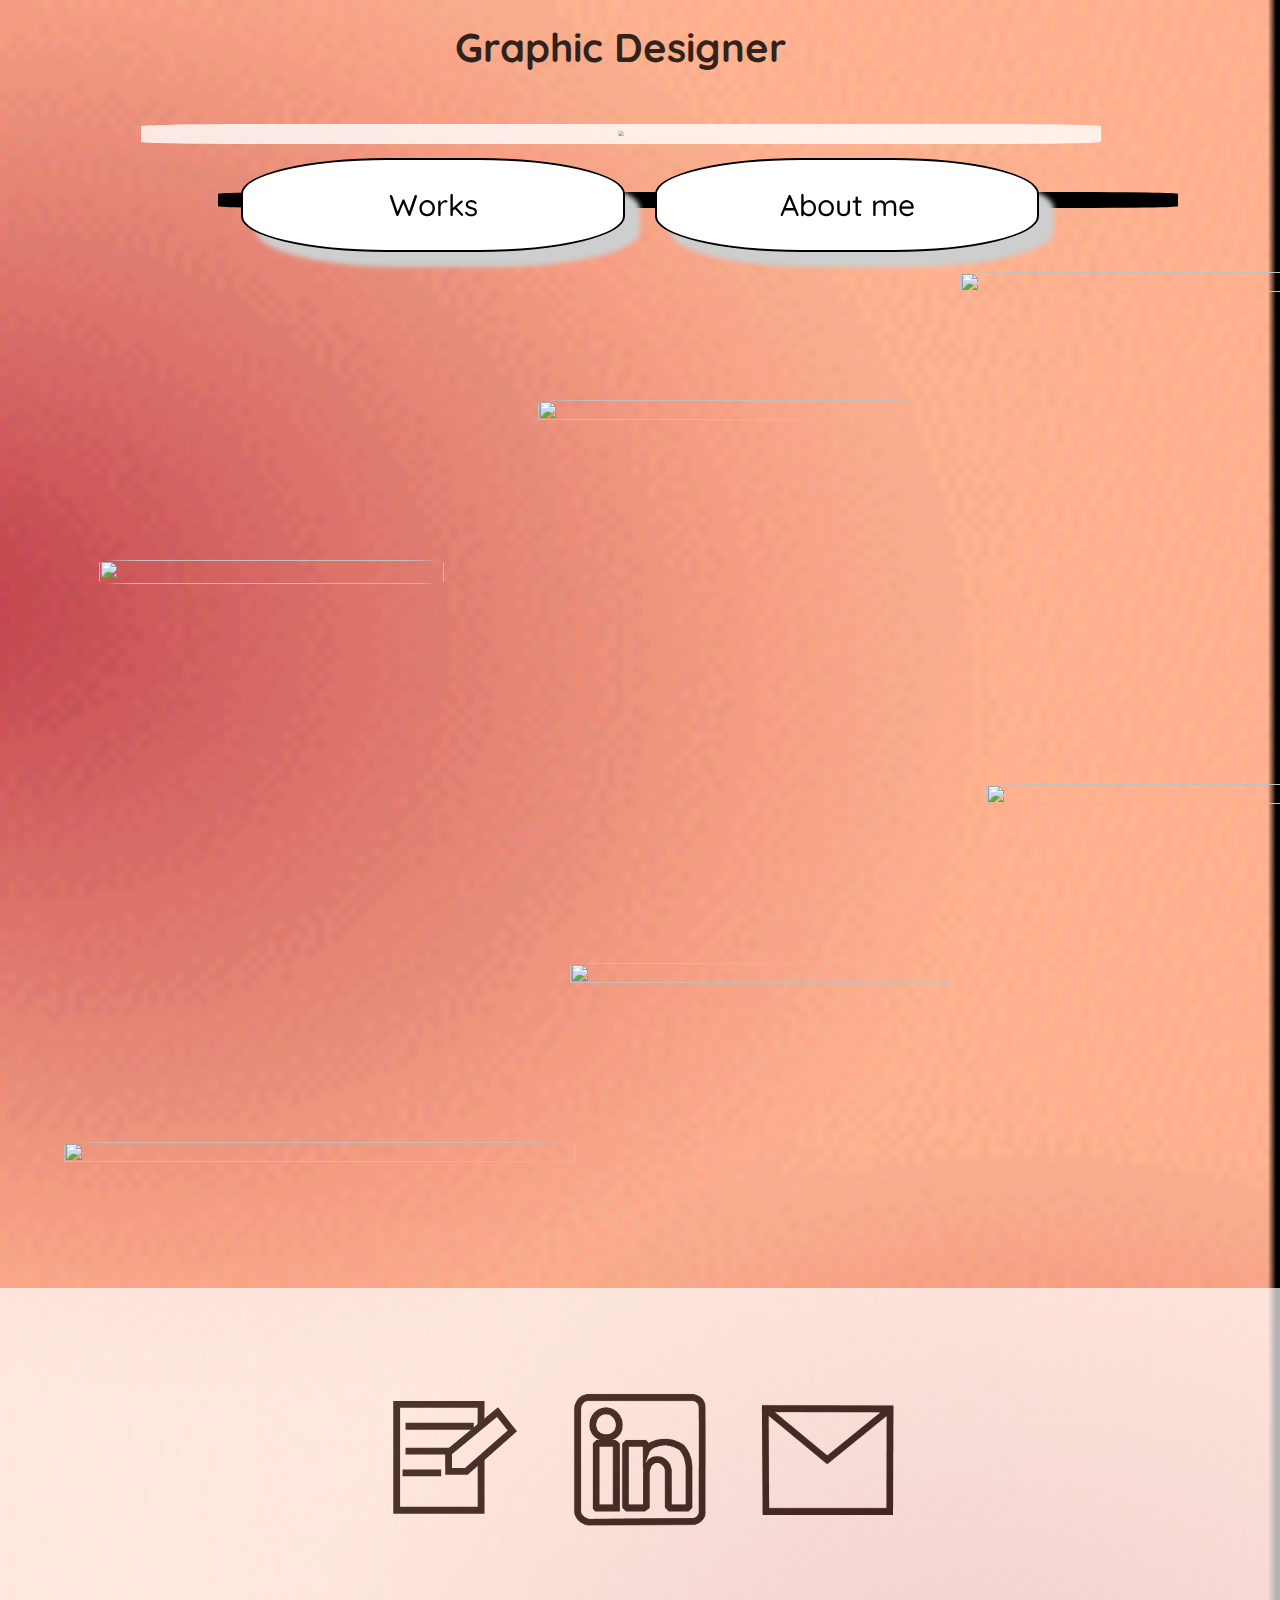
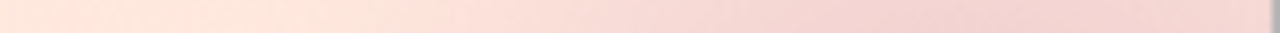
==== index.html @ 8d47f086 "moving header around" ====
<!DOCTYPE html>
<html>
<head>
    <meta charset="utf-8" />
    <meta http-equiv="X-UA-Compatible" content="IE=edge">
    <title>Abby Lonergans Portfolio</title>
    <meta name="viewport" content="width=device-width, initial-scale=1">
    <link rel="stylesheet" type="text/css" media="screen" href="main.css" />
    <link href="https://fonts.googleapis.com/css?family=Montserrat:italic,100,800" rel="stylesheet">
    <script src="http://code.jquery.com/jquery-latest.min.js" type="text/javascript"></script>
    <link rel="stylesheet" href="https://cdn.jsdelivr.net/npm/animate.css@3.5.2/animate.min.css">
    <link rel="stylesheet" href="interaction.css">
    <link rel="preconnect" href="https://fonts.googleapis.com"> 
<link rel="preconnect" href="https://fonts.gstatic.com" crossorigin> 
<link href="https://fonts.googleapis.com/css2?family=Quicksand:wght@300;400;500&display=swap" rel="stylesheet">
    <script src="main.js"></script>

</head>
<!-- start of the navigation area -->
<body>
   <nav>
 
  <ul>
   <li class="work-button">
       <a href="index.html" class="link">Works</a>
   </li>
   
  
   <li class="aboutme-button">
      <a href="about.html" class="link">About me</a>
   </li>
   </ul>
 </nav></header> 
 <div class="container">
  <header class="black-outline">
<div class="box"> 
        <div class="icon">
          <img src="Assets/AbbyLonergan-Favicon.svg">
        </div>
        <div class="text">
          <h1>Abigail R. Lonergan</h1>
          <h2>Graphic Designer</h2>
        </div>
</div>
</header>
</div>






<div class="image-gallery"> 
  <div class="img1">
    <div class="box-wrapper box1 hovereffect">
      <a href="sub1.html">
          <img src="Assets/Roommate-poster-rasterized.svg">
            <div class="overlay">
              <h2>Roommate Statistical self-portrait poster</h2>
              <p>AXD 351: Information Design</p> 
            </div>
      </a> 
    </div>   
  </div>

  <div class="img2">
    <div class="box-wrapper hovereffect">
      <a href="sub2.html">
        <img src="Assets/Website-Display-rasterized.svg">
          <div class="overlay">
            <h2>Business Card Website</h2>
            <p>AXD 254: Web Typography</p>
          </div>
      </a>
    </div>
  </div>
  <div class="img3">
    <div class="box-wrapper hovereffect">
      <a href="sub3.html">
        <img src="Assets/Graph-Poster-Project-shower-rasterized.svg">
          <div class="overlay">
            <h2>Shower statistical self portrait poster</h2>
            <p>AXD 351: Information Design</p>
          </div>
      </a>
    </div>
  </div>
  <div class="img4">
    <div class="box-wrapper box4 hovereffect">
      <a href="sub4.html">
        <img src="Assets/stapler-poster-rasterized.svg">
          <div class="overlay">
              <h2>Iconic Object Poster</h2>
              <p>AXD 251: Intro to graphic design</p>
          </div>
      </a> 
    </div>
   </div>
  <div class="img5">    
    <div class="box-wrapper box5 hovereffect">
      <a href="sub5.html">
        <img src="Assets/whitewitch.svg">
          <div class="overlay">
            <h2>White Witch Teeth Whitening Strips Brand Design</h2>
            <p>AXD 251: Intro to graphic design</p>
          </div>
      </a>
    </div>
  </div>
  <div class="img6">
    <div class="box-wrapper box6 hovereffect">
      <a href="sub6.html">
        <img src="Assets/100ThingsProject-rasterized.svg">
          <div class="overlay">
            <h2>100 Things Infographic</h2>
            <p>AXD 351 Information Design</p>
          </div>
      </a>
    </div> 
  </div>
</div>
<footer>
  <div class="footericons">
      <div class="survey">
          <a href="https://forms.gle/5o9CMQqbK35vhZG19"target="_blank"><img src="Assets/survey-graphic.svg"></a>
      </div>
      <div class="linkedin">
          <a href="https://www.linkedin.com/in/abbylonergan/"target="_blank"><img src="Assets/linkedin-graphic-rasterized.svg"></a>
      </div>
      <div class="email">
          <a href="https://mail.google.com/mail/u/0/#inbox?compose=GTvVlcSDZBMmGlnFBSPZHntpkPzpktbqxmCkLbxFvdQRqdXVSdnfChLrNRthVKgkJPvTwhSQljDnH"><img src="Assets/email-graphic-rasterized.svg"></a>
      </div>
  </div>
</footer>
</div>
</body>
</html>
---- main.css ----
*{
    padding: 0;
    margin: 0;
    box-sizing: border-box;
    /* border: 1px solid blue; */
}
body {
    background-image: url("Assets/Background-portfolio_1_AdobeExpress.gif");
    background-repeat:no-repeat;
    background-size:cover;
  }

/* image gallery for mobile grid */
.image-gallery {
    /* padding-bottom: 200%; */
    display:grid;
    /* background-color:red; */
    grid-template-columns: 1fr;
    grid-template-rows:auto;
    grid-template-areas:
    "a"
    "b"
    "c"
    "d"
    "e"
    "f"
    ;
    padding: 5%;
}
.container { 
    display: grid; 
    grid-template-columns: 1fr; 
    grid-template-rows: auto; 
    grid-column-gap: 0px;
    grid-row-gap: 0px; 
    }
nav {
    width:100vw;
  position: fixed;
  /* top:0px; */
  z-index: 3;
  /* display: flex;   */
  align-items: center;
  margin: 0 auto;
  justify-content: center;
  margin-top: 10%;
}

nav ul{
    list-style:none;
    z-index: 3;
    display: flex;  
    align-items: center;
    margin: 0 auto;
    justify-content: center;
    gap:30px;
    padding:30px;
    font-size: 30px;
    font-weight: 500;

  }

  nav ul li{
    padding:26px;
    background-color: white;
  }

.box{
    display: grid; 
    grid-template-columns: 1fr; 
    grid-template-rows: auto; 
    grid-column-gap: 0px;
    grid-row-gap: 0px; 
    /* padding: 20px; */
    background-color: white;
    opacity: 80%;
    border-radius: 11%;
    align-items: center;
    justify-content: center;
    text-align: center;
    width: 75vw;
    z-index: 2;
    /* margin: 0 auto; */
    margin-top: 3%;
    margin-bottom: 5%;
    margin-top: -8%;
    /* height: 75vw; */
    margin-left: -9%;
}

a{
    text-decoration:none;
    color: black;
    }
header {
    width: 75vw;
    /* margin-left: 4%; */
    margin-left: 17%;
    border: 8px solid black;
    border-radius: 11%;
    z-index: -40; 
    margin-top: 15%;
    /* height: 80vw; */
    padding: 0%;
   
}

.icon {
    /* width: 150px; */
    /* height: 150px; */
    /* margin-left: 0%;
    margin-top: -10%; */
    scale: 35%;
    padding: 0%;
}
.iconsub {
    scale: 20%;
    margin-top: -20%;
}
.aboutme-button {
    width: 30vw;
    /* height: 60px; */
    /* padding: 10px;
    margin-left: 5%; */
    /* margin-top: 0%; */
    border: 2px black;
    background-color: white;
    border-style: solid;
    /* position: static; */
    border-radius: 38%;
    font-family: 'Quicksand', sans-serif;
    text-align: center;
    z-index: 3;
    -webkit-text-fill-color: black;
    box-shadow:15px 15px 5px #cecece;
}
.work-button {
    width: 30vw;
    /* height: 60px; */
    /* padding: 10px; */
    /* margin-left: 110%; */
    /* margin-top: 5%; */
    border: 2px black;
    background-color: white;
    border-style: solid;
    /* position: static; */
    border-radius: 38%;
    font-family: 'Quicksand', sans-serif;
    z-index: 2;
    text-align: center;
    -webkit-text-fill-color: black;
    box-shadow:15px 15px 5px #cecece;
}
.text {
    /* scale: 100%; */
    margin-top: -290px;
}
h1 {
    font-size: 60px;
    text-align: center;
    font-family:'Quicksand', sans-serif;
}
h2 {
    font-size: 40px;
    text-align: center;
    font-family:'Quicksand', sans-serif;
    margin-top: 2%;
}
h3 {
    font-size: 16px;
    text-align: center;
    font-family:'Quicksand', sans-serif;
    padding: 6%;
    margin-top: -60px;
}
h4 {
    font-size: 20px;
    text-align: center;
    font-family:'Quicksand', sans-serif;
    margin-top: -130px;
}
h5{
    font-size: 16px;
    text-align:left;
    font-family:'Quicksand', sans-serif;
    /* margin-left: 10%;
    margin-top: -10%; */
    padding: 1%;
}
h6{
    opacity: 0%;
    padding: 1%;
}
.desc{
    margin-top: -10%;
    margin-left: 10%;
}
.website{
    margin-top: 6%;
}
/* IMAGE GALLERY CSS */

.box-wrapper{
  height:350px;
  border-radius: 11%;
}

footer {
    background-color: white;
    opacity: 70%;
    /* height: 30vw; */
    margin-top: 50%;
}
.footericons { 
    display: grid; 
    grid-template-columns: repeat(3, 1fr); 
    grid-template-rows: 1fr; 
    grid-column-gap: 0px;
    grid-row-gap: 0px; 
    scale: 40%;
    gap: 10%;
    border: black;
    }

.image1 {
    scale: 80%;
    margin-top: -50%;
    margin-bottom: 10%;
}
/* MEDIA QUERY FOR MOBILE */
@media (min-width:1200px){
    nav {
        padding-left: 0;
    }

    .image-gallery { 
        display: grid; 
        grid-template-columns: 1fr; 
        grid-template-rows: auto; 
        grid-column-gap: 0px;
        grid-row-gap: 0px;
        z-index: 2;
        /* position: absolute;  */
        }
    .img1 {
        width: 30%;
       /* height: 5000px;*/
        margin-left: 3%;
        margin-top: 25%;
        border-radius: 11%;
        z-index: 2;
    }
    .img2 {
        width: 35%;
       /* height: 5000px;*/
        margin-left: 70%;
        margin-top: 0%;
        border-radius: 11%;
        position:absolute;
        z-index: 2;
    }
    .img3 {
        width: 30%;
       /* height: 5000px;*/
        margin-left: 37%;
        margin-top: 10%;
        border-radius: 11%;
        position: absolute;
        z-index: 2;
    }
    .img4 {
        width: 35%;
       /* height: 5000px;*/
        margin-left: 72%;
        margin-top: 40%;
        border-radius: 11%;
        position: absolute;
        z-index: 2;
    }
    .img5 {
        width: 30%;
       /* height: 5000px;*/
        margin-left: 39.5%;
        margin-top: 54%;
        border-radius: 11%;
        position: absolute;
        z-index: 2;
    }
    .img6 {
        width: 40%;
       /* height: 5000px;*/
        margin-left: 0%;
        margin-top: 68%;
        border-radius: 11%;
        position: absolute;
        z-index: 2;
    }
}
---- interaction.css ----
.hovereffect {
    width: 100%;
    height: 100%;
    float: left;
    overflow: hidden;
    position: relative;
    text-align: center;
    cursor: default;
  }
  
  .hovereffect .overlay {
    width: 100%;
    height: 100%;
    position: absolute;
    overflow: hidden;
    top: 0;
    left: 0;
  }
  
  .hovereffect img {
    width: 100%;
    height: 100%;
    display: block;
    position: relative;
    -webkit-transition: all 0.4s ease-in;
    transition: all 0.4s ease-in;
  }
  
  .hovereffect:hover img {
    filter:blur(3px);
    -webkit-filter: blur(3px);
    -webkit-transform: scale(1.2);
    -ms-transform: scale(1.2);
    transform: scale(1.2);
  }
  
  .hovereffect h2 {
    /* text-transform: uppercase; */
    text-align: center;
    position: relative;
    font-size: 1em;
    padding: 10px;
    font-family: 'Work Sans', sans-serif;
    /* color:#FFA100; */
  }
  
  .hovereffect p {
    display: inline-block;
    text-decoration: none;
    padding: 7px 14px;
    margin: 0;
    background-color: transparent;
  }
  
 
  
  .hovereffect p, .hovereffect h2 {
    -webkit-transform: scale(0.7);
    -ms-transform: scale(0.7);
    transform: scale(0.7);
    -webkit-transition: all 0.4s ease-in;
    transition: all 0.4s ease-in;
    opacity: 0;
    filter: alpha(opacity=0);
    color: #000000;
    text-transform: uppercase;
    font-family:'Quicksand', sans-serif;
    font-weight: bold;
    font-size: 60;
    margin-top:200px;
  }
  
  .hovereffect:hover p, .hovereffect:hover h2 {
    opacity: 1;
    filter: alpha(opacity=100);
    -webkit-transform: scale(1);
    -ms-transform: scale(1);
    transform: scale(1);
  }
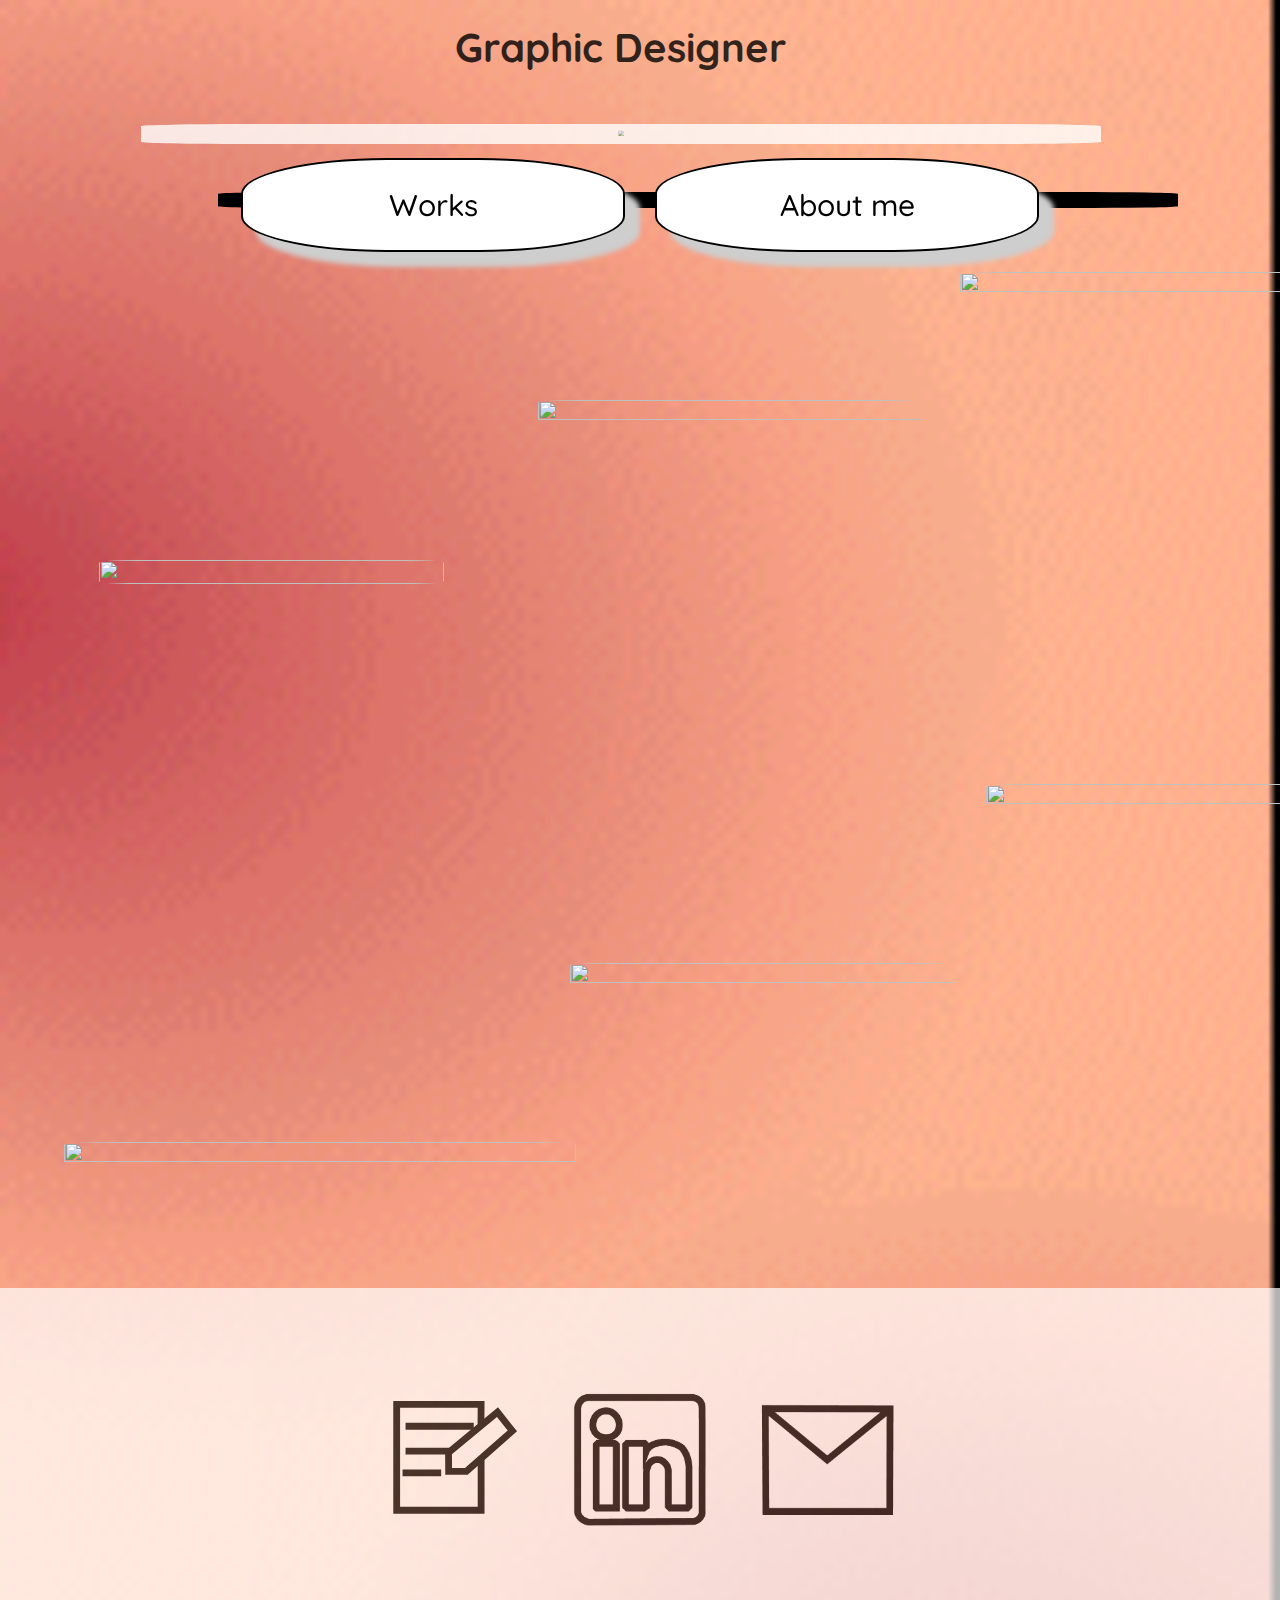
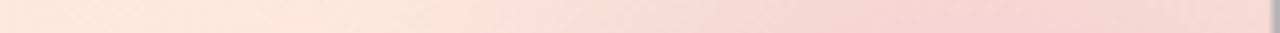
==== commit 1da53bd5: "subpage formatting" ====
--- a/index.html
+++ b/index.html
@@ -19,18 +19,16 @@
 <!-- start of the navigation area -->
 <body>
    <nav>
- 
-  <ul>
-   <li class="work-button">
-       <a href="index.html" class="link">Works</a>
-   </li>
-   
-  
-   <li class="aboutme-button">
-      <a href="about.html" class="link">About me</a>
-   </li>
+    <ul>
+      <li class="work-button">
+        <a href="index.html" class="link">Works</a>
+      </li>
+      <li class="aboutme-button">
+        <a href="about.html" class="link">About me</a>
+      </li>
    </ul>
- </nav></header> 
+ </nav>
+</header> 
  <div class="container">
   <header class="black-outline">
 <div class="box"> 
--- a/main.css
+++ b/main.css
@@ -174,27 +174,23 @@
     margin-top: -60px;
 }
 h4 {
-    font-size: 20px;
-    text-align: center;
-    font-family:'Quicksand', sans-serif;
-    margin-top: -130px;
+    font-size: 35px;
+    text-align: center;
+    font-family:'Quicksand', sans-serif;
+    margin-top: 10%;
+    margin-bottom: 5%;
 }
 h5{
-    font-size: 16px;
+    font-size: 25px;
     text-align:left;
     font-family:'Quicksand', sans-serif;
-    /* margin-left: 10%;
-    margin-top: -10%; */
     padding: 1%;
 }
 h6{
     opacity: 0%;
     padding: 1%;
 }
-.desc{
-    margin-top: -10%;
-    margin-left: 10%;
-}
+
 .website{
     margin-top: 6%;
 }
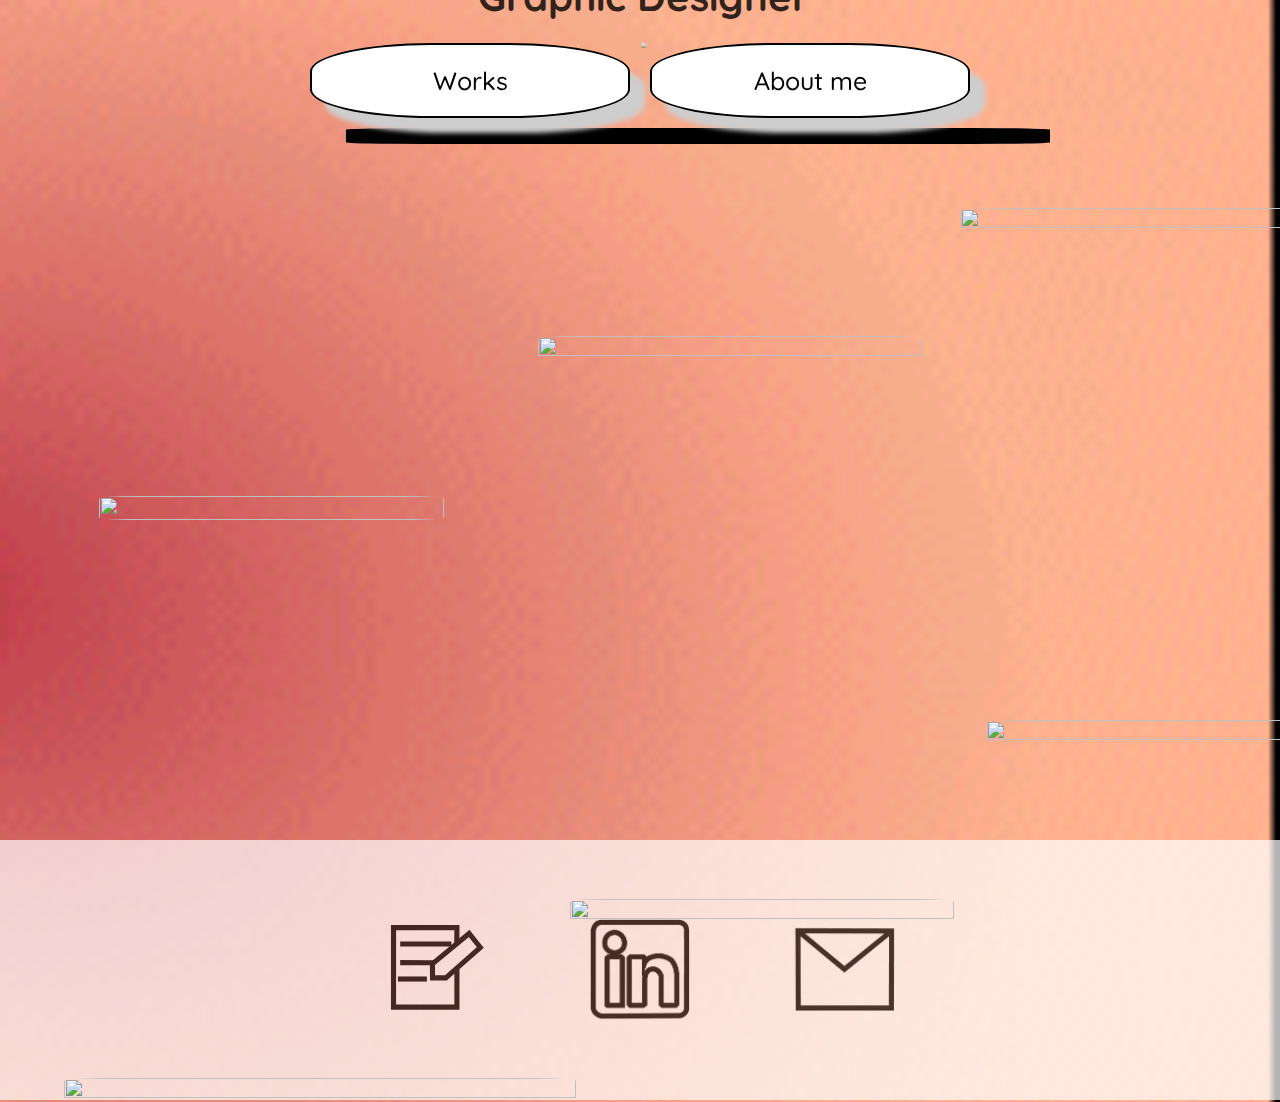
==== commit df5302a1: "subpage finished" ====
--- a/index.html
+++ b/index.html
@@ -28,7 +28,7 @@
       </li>
    </ul>
  </nav>
-</header> 
+ 
  <div class="container">
   <header class="black-outline">
 <div class="box"> 
--- a/main.css
+++ b/main.css
@@ -43,7 +43,7 @@
   align-items: center;
   margin: 0 auto;
   justify-content: center;
-  margin-top: 10%;
+  margin-top: 1%;
 }
 
 nav ul{
@@ -53,15 +53,15 @@
     align-items: center;
     margin: 0 auto;
     justify-content: center;
-    gap:30px;
+    gap:20px;
     padding:30px;
-    font-size: 30px;
+    font-size: 25px;
     font-weight: 500;
 
   }
 
   nav ul li{
-    padding:26px;
+    padding:20px;
     background-color: white;
   }
 
@@ -78,7 +78,92 @@
     align-items: center;
     justify-content: center;
     text-align: center;
-    width: 75vw;
+    width: 55vw;
+    z-index: 2;
+    /* margin: 0 auto; */
+    margin-bottom: 5%;
+    margin-top: -8%;
+    /* height: 75vw; */
+    margin-left: -9%;
+}
+
+a{
+    text-decoration:none;
+    color: black;
+    }
+header {
+    width: 55vw;
+    /* margin-left: 4%; */
+    margin-left: 27%;
+    border: 8px solid black;
+    border-radius: 11%;
+    z-index: -40; 
+    margin-top: 10%;
+    /* height: 80vw; */
+    padding: 0%;
+   
+}
+.sublinehdr{
+    width: 55vw;
+    margin-left: 27%;
+    border: 8px solid black;
+    border-radius: 11%;
+    z-index: -40; 
+    margin-top: 5%;
+    /* height: 80vw; */
+    padding: 0%;
+   
+}
+.subboxhdr {
+    width: 55vw;
+    display: grid; 
+    grid-template-columns: 1fr; 
+    grid-template-rows: auto; 
+    grid-column-gap: 0px;
+    grid-row-gap: 0px; 
+    /* padding: 20px; */
+    background-color: white;
+    opacity: 80%;
+    border-radius: 11%;
+    align-items: center;
+    justify-content: center;
+    text-align: center;
+    
+    z-index: 2;
+    /* margin: 0 auto; */
+    margin-top: 3%;
+    margin-bottom: 5%;
+    margin-top: -8%;
+    height: 45vw;
+    margin-left: -9%;
+}
+.subline{
+    width: 65vw;
+    /* margin-left: 4%; */
+    margin-left: 21%;
+    border: 8px solid black;
+    border-radius: 11%;
+    z-index: -40; 
+    /* margin-top: 15%; */
+    /* height: 80vw; */
+    padding: 0%;
+   
+}
+.subbox {
+    width: 65vw;
+    display: grid; 
+    grid-template-columns: 1fr; 
+    grid-template-rows: auto; 
+    grid-column-gap: 0px;
+    grid-row-gap: 0px; 
+    /* padding: 20px; */
+    background-color: white;
+    opacity: 80%;
+    border-radius: 11%;
+    align-items: center;
+    justify-content: center;
+    text-align: center;
+    
     z-index: 2;
     /* margin: 0 auto; */
     margin-top: 3%;
@@ -88,37 +173,20 @@
     margin-left: -9%;
 }
 
-a{
-    text-decoration:none;
-    color: black;
-    }
-header {
-    width: 75vw;
-    /* margin-left: 4%; */
-    margin-left: 17%;
-    border: 8px solid black;
-    border-radius: 11%;
-    z-index: -40; 
-    margin-top: 15%;
-    /* height: 80vw; */
-    padding: 0%;
-   
-}
-
 .icon {
     /* width: 150px; */
     /* height: 150px; */
-    /* margin-left: 0%;
-    margin-top: -10%; */
+    /* margin-left: 0%;*/
+    margin-top: -10%;
     scale: 35%;
     padding: 0%;
 }
 .iconsub {
-    scale: 20%;
-    margin-top: -20%;
+    scale: 40%;
+    margin-top: -5%;
 }
 .aboutme-button {
-    width: 30vw;
+    width: 25vw;
     /* height: 60px; */
     /* padding: 10px;
     margin-left: 5%; */
@@ -135,7 +203,7 @@
     box-shadow:15px 15px 5px #cecece;
 }
 .work-button {
-    width: 30vw;
+    width: 25vw;
     /* height: 60px; */
     /* padding: 10px; */
     /* margin-left: 110%; */
@@ -153,7 +221,10 @@
 }
 .text {
     /* scale: 100%; */
-    margin-top: -290px;
+    margin-top: -260px;
+}
+.desc {
+    padding: 5%;
 }
 h1 {
     font-size: 60px;
@@ -174,17 +245,19 @@
     margin-top: -60px;
 }
 h4 {
-    font-size: 35px;
+    font-size: 38px;
     text-align: center;
     font-family:'Quicksand', sans-serif;
     margin-top: 10%;
     margin-bottom: 5%;
+    padding: 3%;
 }
 h5{
     font-size: 25px;
     text-align:left;
     font-family:'Quicksand', sans-serif;
-    padding: 1%;
+    padding: 2%;
+    margin-left: 4%;
 }
 h6{
     opacity: 0%;
@@ -205,7 +278,7 @@
     background-color: white;
     opacity: 70%;
     /* height: 30vw; */
-    margin-top: 50%;
+    margin-top: 20%;
 }
 .footericons { 
     display: grid; 
@@ -214,14 +287,46 @@
     grid-column-gap: 0px;
     grid-row-gap: 0px; 
     scale: 40%;
-    gap: 10%;
+    gap: 20%;
     border: black;
     }
-
 .image1 {
-    scale: 80%;
-    margin-top: -50%;
+    padding: 10%;
     margin-bottom: 10%;
+}
+.slidelogo {
+    scale: 60%;
+    margin-left: -5%;
+}
+.slide1 {
+    /* scale: 98%; */
+    margin-left: 15%;
+}
+.slide2 {
+    margin-left: 15%;
+}
+.slide3 {
+    margin-left: 15%;
+}
+.slide4 {
+    margin-left: 15%;
+}
+.slide5 {
+    margin-left: 15%;
+}
+.slide6 {
+    margin-left: 15%;
+}
+.slide7 {
+    margin-left: 15%;
+}
+.slide8 {
+    margin-left: 15%;
+}
+.slidepackage {
+    margin-left: 15%;
+    scale: 70%;
+    margin-top: -10%;
 }
 /* MEDIA QUERY FOR MOBILE */
 @media (min-width:1200px){
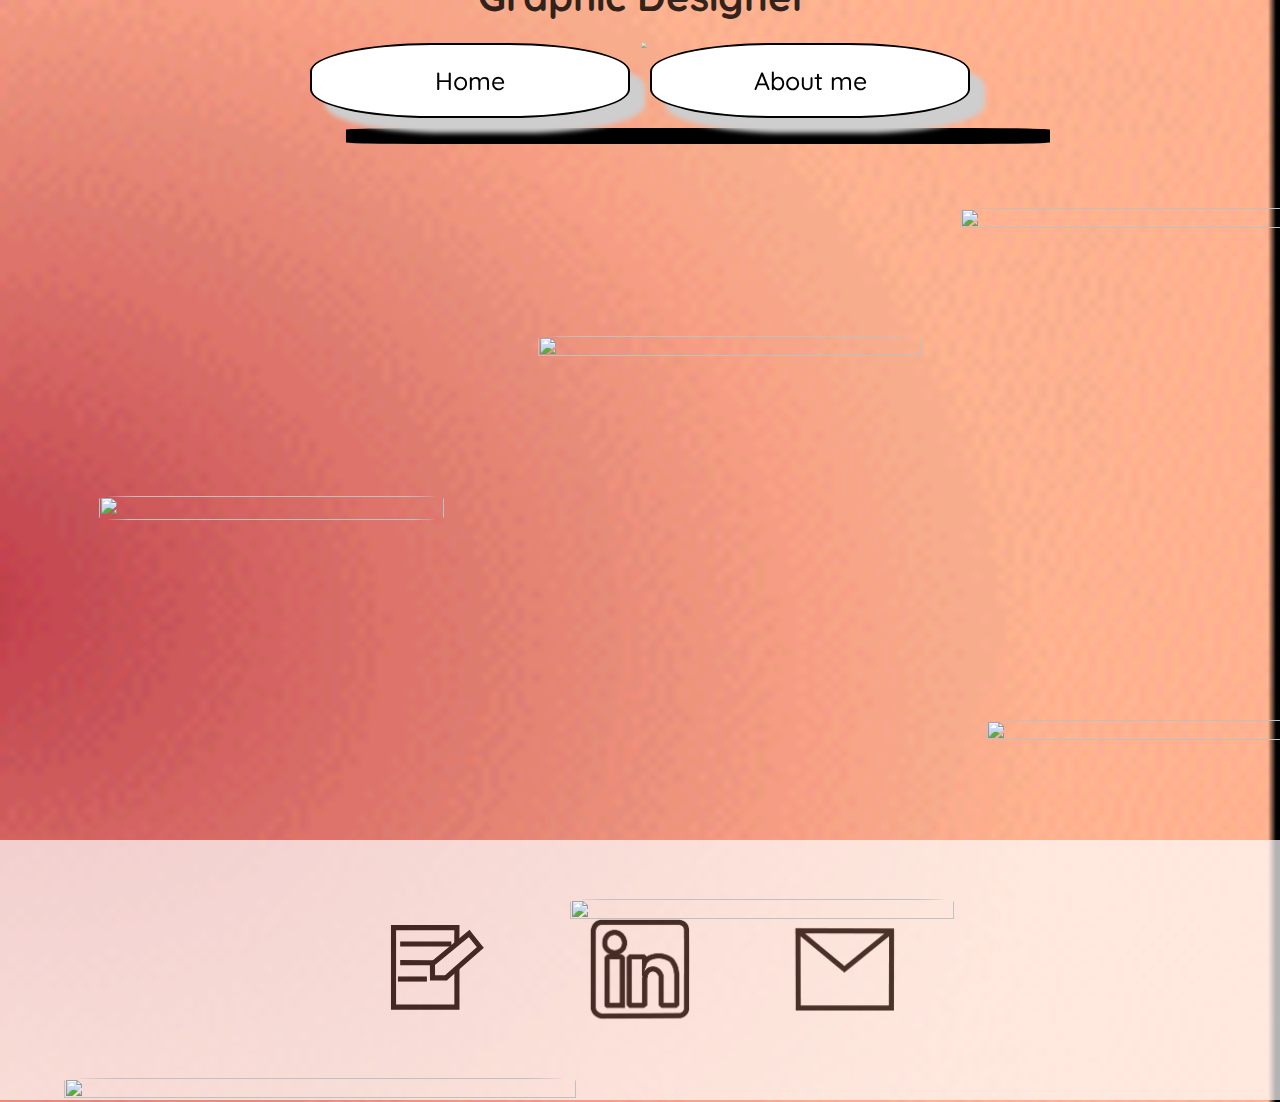
==== commit 0ac09b2b: "file size" ====
--- a/index.html
+++ b/index.html
@@ -21,7 +21,7 @@
    <nav>
     <ul>
       <li class="work-button">
-        <a href="index.html" class="link">Works</a>
+        <a href="index.html" class="link">Home</a>
       </li>
       <li class="aboutme-button">
         <a href="about.html" class="link">About me</a>
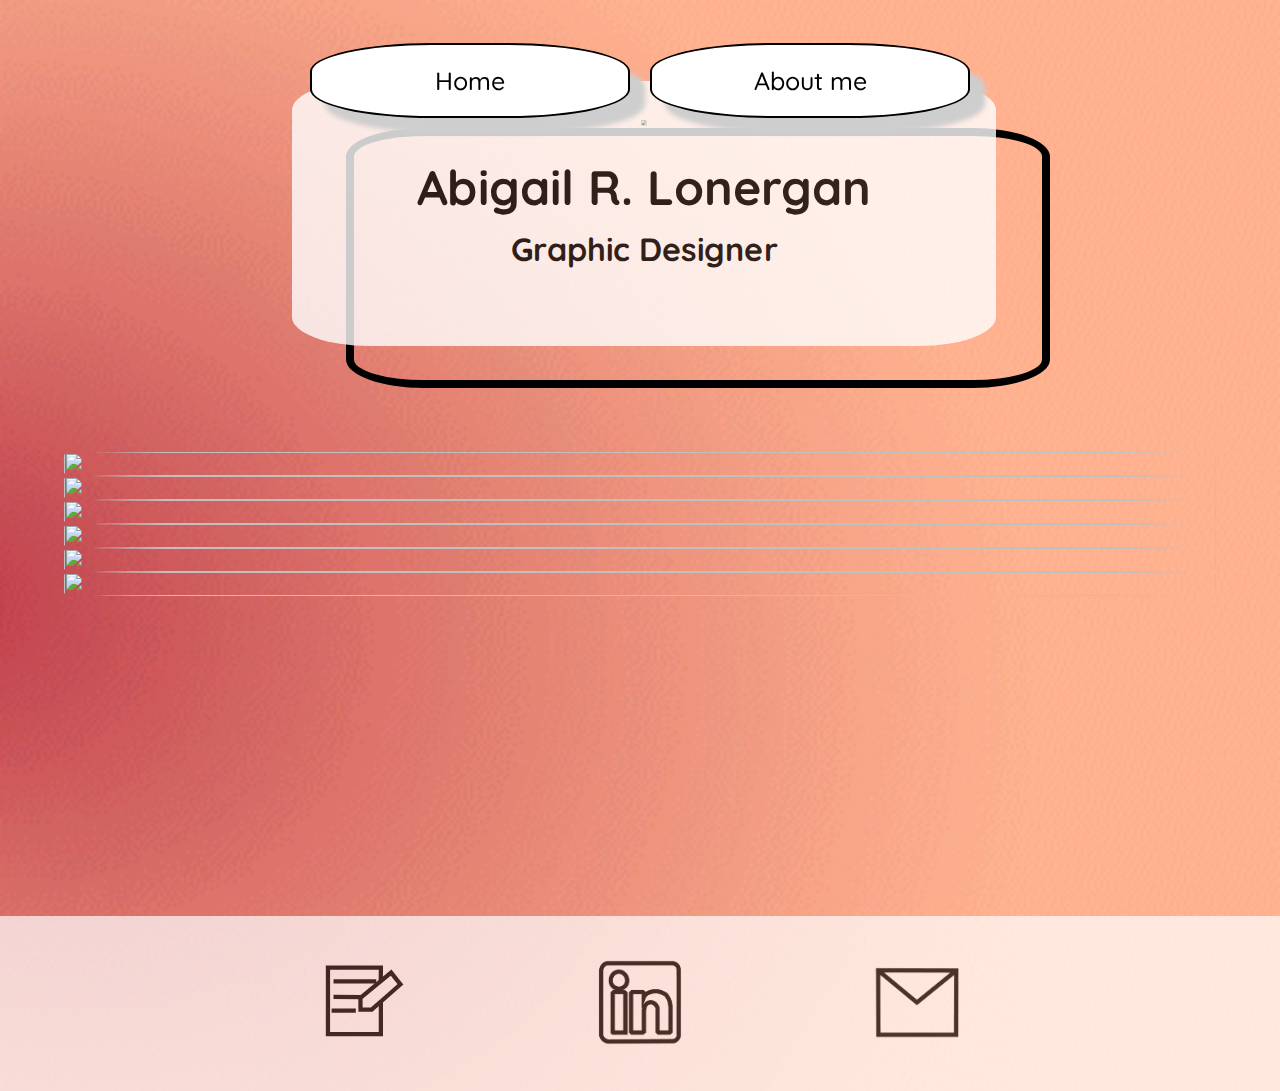
==== commit 0ce97c86: "mobile grid" ====
--- a/index.html
+++ b/index.html
@@ -34,11 +34,12 @@
 <div class="box"> 
         <div class="icon">
           <img src="Assets/AbbyLonergan-Favicon.svg">
-        </div>
         <div class="text">
           <h1>Abigail R. Lonergan</h1>
           <h2>Graphic Designer</h2>
         </div>
+      </div>
+        
 </div>
 </header>
 </div>
--- a/main.css
+++ b/main.css
@@ -5,7 +5,7 @@
     /* border: 1px solid blue; */
 }
 body {
-    background-image: url("Assets/Background-portfolio_1_AdobeExpress.gif");
+    background-image: url("Assets/background.gif");
     background-repeat:no-repeat;
     background-size:cover;
   }
@@ -179,7 +179,9 @@
     /* margin-left: 0%;*/
     margin-top: -10%;
     scale: 35%;
-    padding: 0%;
+}
+.abouttext {
+    margin-top: -50%;
 }
 .iconsub {
     scale: 40%;
@@ -220,8 +222,8 @@
     box-shadow:15px 15px 5px #cecece;
 }
 .text {
-    /* scale: 100%; */
-    margin-top: -260px;
+    scale: 230%;
+    margin-top: 25%;
 }
 .desc {
     padding: 5%;
@@ -245,7 +247,7 @@
     margin-top: -60px;
 }
 h4 {
-    font-size: 38px;
+    font-size: 40px;
     text-align: center;
     font-family:'Quicksand', sans-serif;
     margin-top: 10%;
@@ -253,7 +255,7 @@
     padding: 3%;
 }
 h5{
-    font-size: 25px;
+    font-size: 30px;
     text-align:left;
     font-family:'Quicksand', sans-serif;
     padding: 2%;
@@ -286,8 +288,8 @@
     grid-template-rows: 1fr; 
     grid-column-gap: 0px;
     grid-row-gap: 0px; 
-    scale: 40%;
-    gap: 20%;
+    scale: 50%;
+    gap: 30%;
     border: black;
     }
 .image1 {
@@ -328,72 +330,3 @@
     scale: 70%;
     margin-top: -10%;
 }
-/* MEDIA QUERY FOR MOBILE */
-@media (min-width:1200px){
-    nav {
-        padding-left: 0;
-    }
-
-    .image-gallery { 
-        display: grid; 
-        grid-template-columns: 1fr; 
-        grid-template-rows: auto; 
-        grid-column-gap: 0px;
-        grid-row-gap: 0px;
-        z-index: 2;
-        /* position: absolute;  */
-        }
-    .img1 {
-        width: 30%;
-       /* height: 5000px;*/
-        margin-left: 3%;
-        margin-top: 25%;
-        border-radius: 11%;
-        z-index: 2;
-    }
-    .img2 {
-        width: 35%;
-       /* height: 5000px;*/
-        margin-left: 70%;
-        margin-top: 0%;
-        border-radius: 11%;
-        position:absolute;
-        z-index: 2;
-    }
-    .img3 {
-        width: 30%;
-       /* height: 5000px;*/
-        margin-left: 37%;
-        margin-top: 10%;
-        border-radius: 11%;
-        position: absolute;
-        z-index: 2;
-    }
-    .img4 {
-        width: 35%;
-       /* height: 5000px;*/
-        margin-left: 72%;
-        margin-top: 40%;
-        border-radius: 11%;
-        position: absolute;
-        z-index: 2;
-    }
-    .img5 {
-        width: 30%;
-       /* height: 5000px;*/
-        margin-left: 39.5%;
-        margin-top: 54%;
-        border-radius: 11%;
-        position: absolute;
-        z-index: 2;
-    }
-    .img6 {
-        width: 40%;
-       /* height: 5000px;*/
-        margin-left: 0%;
-        margin-top: 68%;
-        border-radius: 11%;
-        position: absolute;
-        z-index: 2;
-    }
-}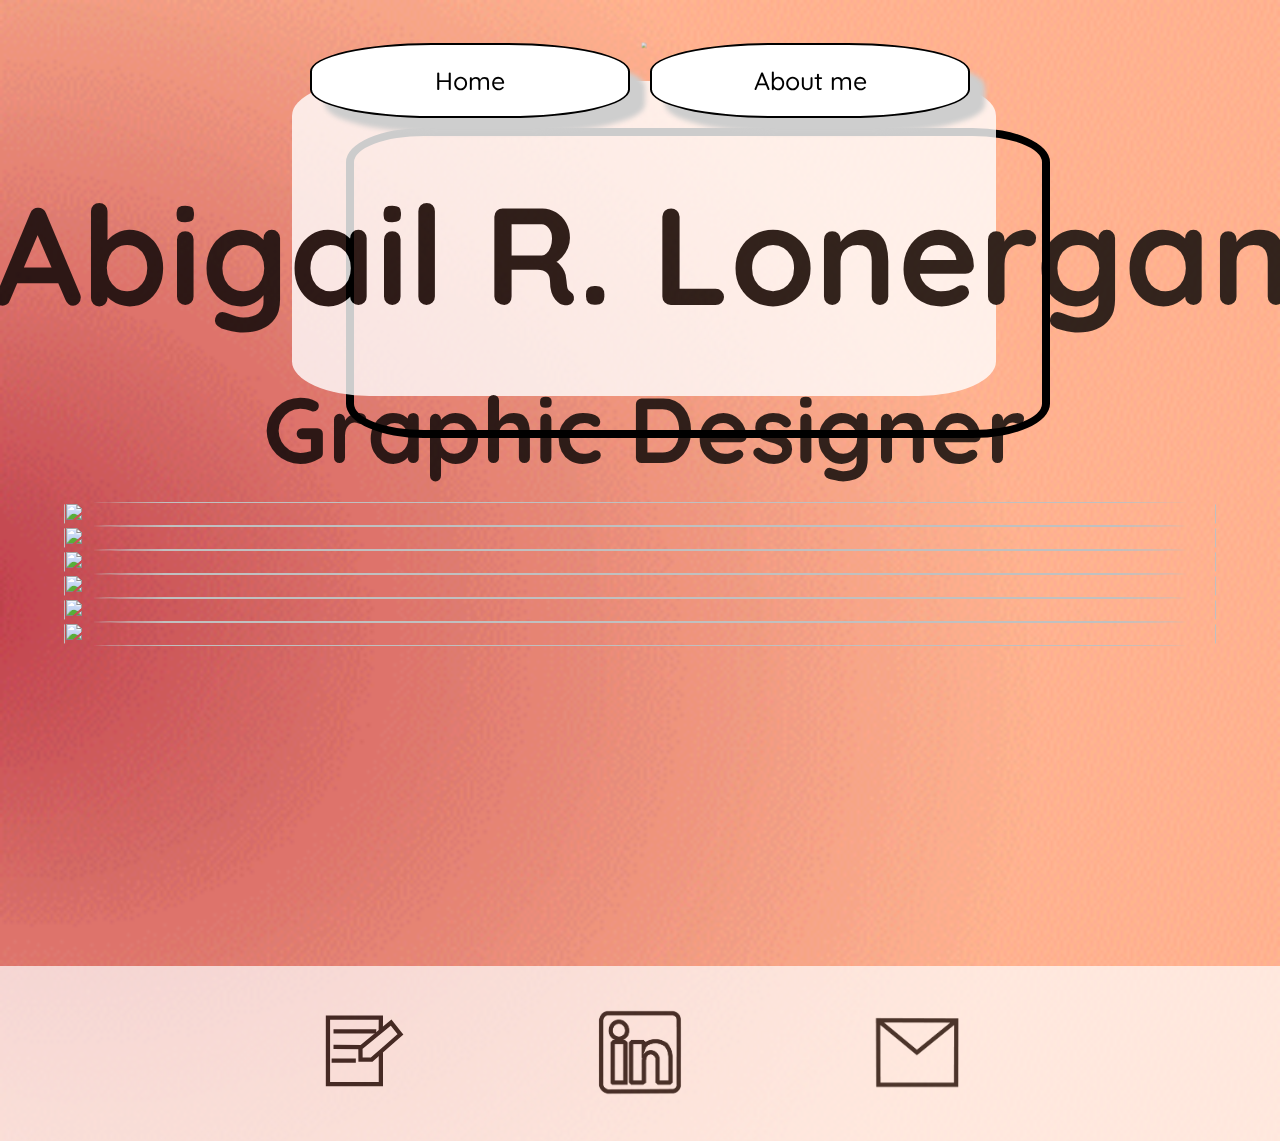
==== commit 2a6c3971: "mobile" ====
--- a/index.html
+++ b/index.html
@@ -34,12 +34,11 @@
 <div class="box"> 
         <div class="icon">
           <img src="Assets/AbbyLonergan-Favicon.svg">
+        </div>
         <div class="text">
           <h1>Abigail R. Lonergan</h1>
           <h2>Graphic Designer</h2>
         </div>
-      </div>
-        
 </div>
 </header>
 </div>
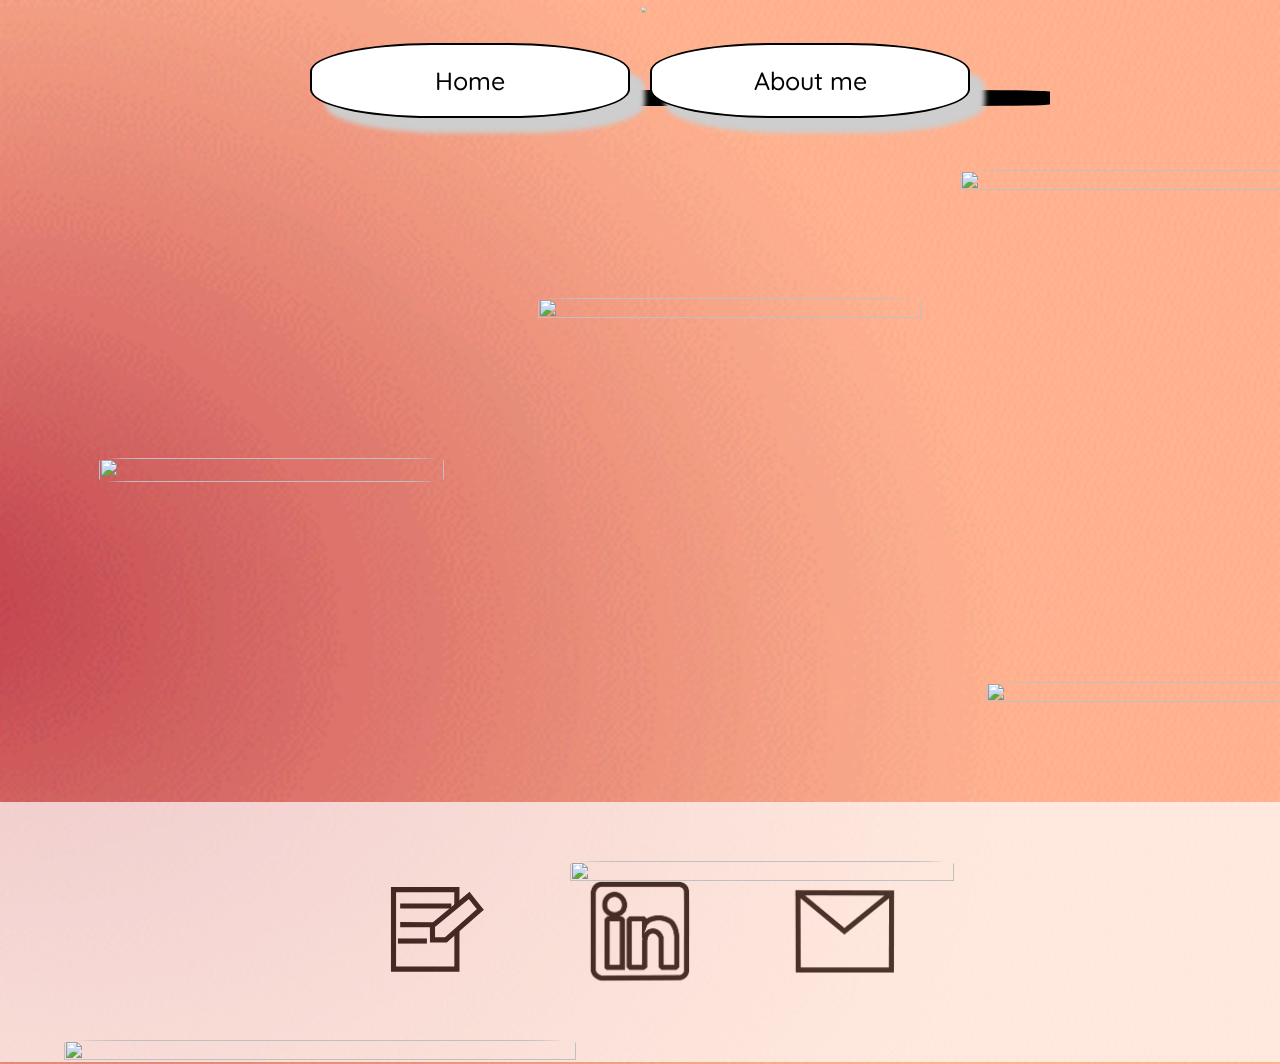
==== commit 39da2d42: "i made a mistake" ====
--- a/index.html
+++ b/index.html
@@ -34,11 +34,12 @@
 <div class="box"> 
         <div class="icon">
           <img src="Assets/AbbyLonergan-Favicon.svg">
-        </div>
         <div class="text">
           <h1>Abigail R. Lonergan</h1>
           <h2>Graphic Designer</h2>
         </div>
+      </div>
+        
 </div>
 </header>
 </div>
--- a/main.css
+++ b/main.css
@@ -98,7 +98,7 @@
     border: 8px solid black;
     border-radius: 11%;
     z-index: -40; 
-    margin-top: 10%;
+    margin-top: 7%;
     /* height: 80vw; */
     padding: 0%;
    
@@ -179,6 +179,7 @@
     /* margin-left: 0%;*/
     margin-top: -10%;
     scale: 35%;
+    padding: 0%;
 }
 .abouttext {
     margin-top: -50%;
@@ -222,8 +223,8 @@
     box-shadow:15px 15px 5px #cecece;
 }
 .text {
-    scale: 230%;
-    margin-top: 25%;
+    /* scale: 100%; */
+    margin-top: -260px;
 }
 .desc {
     padding: 5%;
@@ -247,7 +248,7 @@
     margin-top: -60px;
 }
 h4 {
-    font-size: 40px;
+    font-size: 38px;
     text-align: center;
     font-family:'Quicksand', sans-serif;
     margin-top: 10%;
@@ -255,7 +256,7 @@
     padding: 3%;
 }
 h5{
-    font-size: 30px;
+    font-size: 25px;
     text-align:left;
     font-family:'Quicksand', sans-serif;
     padding: 2%;
@@ -288,8 +289,8 @@
     grid-template-rows: 1fr; 
     grid-column-gap: 0px;
     grid-row-gap: 0px; 
-    scale: 50%;
-    gap: 30%;
+    scale: 40%;
+    gap: 20%;
     border: black;
     }
 .image1 {
@@ -330,3 +331,73 @@
     scale: 70%;
     margin-top: -10%;
 }
+/* MEDIA QUERY FOR MOBILE */
+@media (min-width:1200px){
+    nav {
+        padding-left: 0;
+    }
+
+    .image-gallery { 
+        display: grid; 
+        grid-template-columns: 1fr; 
+        grid-template-rows: auto; 
+        grid-column-gap: 0px;
+        grid-row-gap: 0px;
+        z-index: 2;
+        /* position: absolute;  */
+        }
+    .img1 {
+        width: 30%;
+       /* height: 5000px;*/
+        margin-left: 3%;
+        margin-top: 25%;
+        border-radius: 11%;
+        z-index: 2;
+    }
+    .img2 {
+        width: 35%;
+       /* height: 5000px;*/
+        margin-left: 70%;
+        margin-top: 0%;
+        border-radius: 11%;
+        position:absolute;
+        z-index: 2;
+    }
+    .img3 {
+        width: 30%;
+       /* height: 5000px;*/
+        margin-left: 37%;
+        margin-top: 10%;
+        border-radius: 11%;
+        position: absolute;
+        z-index: 2;
+    }
+    .img4 {
+        width: 35%;
+       /* height: 5000px;*/
+        margin-left: 72%;
+        margin-top: 40%;
+        border-radius: 11%;
+        position: absolute;
+        z-index: 2;
+    }
+    .img5 {
+        width: 30%;
+       /* height: 5000px;*/
+        margin-left: 39.5%;
+        margin-top: 54%;
+        border-radius: 11%;
+        position: absolute;
+        z-index: 2;
+    }
+    .img6 {
+        width: 40%;
+       /* height: 5000px;*/
+        margin-left: 0%;
+        margin-top: 68%;
+        border-radius: 11%;
+        position: absolute;
+        z-index: 2;
+        margin-bottom: 90%;
+    }
+}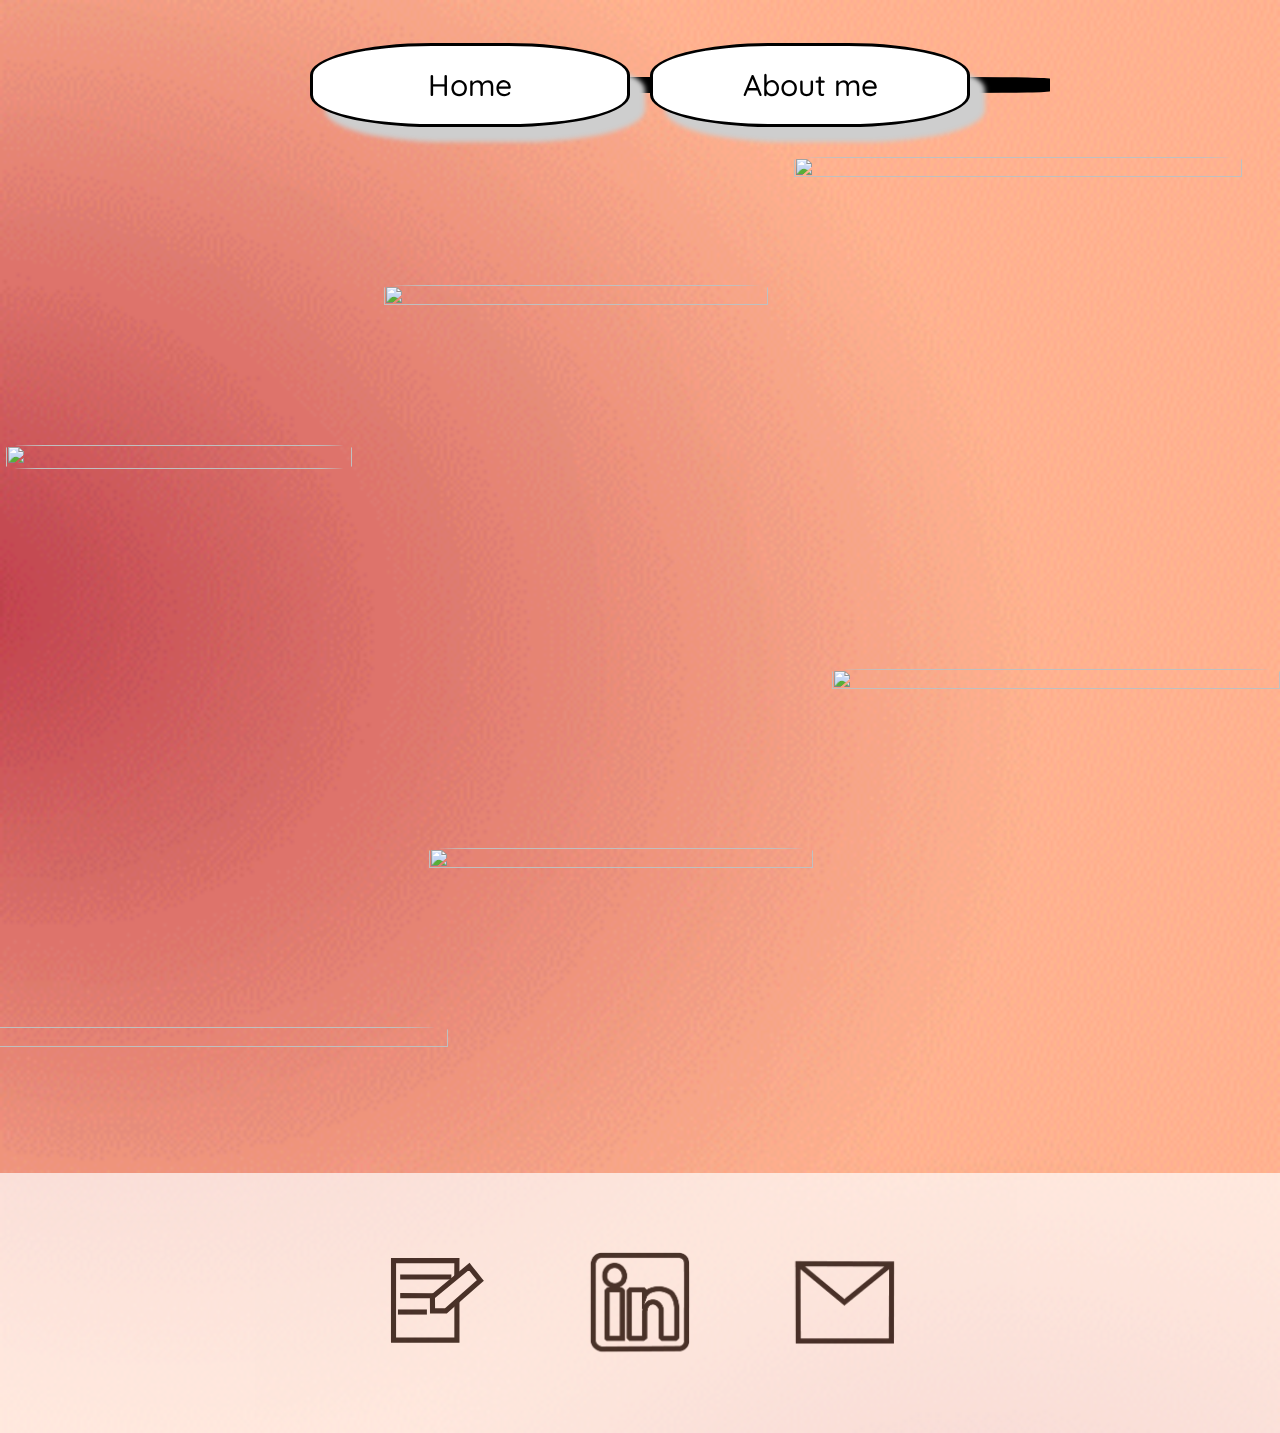
==== commit ac778b36: "formatting changes" ====
--- a/index.html
+++ b/index.html
@@ -34,11 +34,12 @@
 <div class="box"> 
         <div class="icon">
           <img src="Assets/AbbyLonergan-Favicon.svg">
+        </div>
         <div class="text">
           <h1>Abigail R. Lonergan</h1>
           <h2>Graphic Designer</h2>
         </div>
-      </div>
+      
         
 </div>
 </header>
--- a/main.css
+++ b/main.css
@@ -26,6 +26,7 @@
     "f"
     ;
     padding: 5%;
+    margin-bottom: 50%;
 }
 .container { 
     display: grid; 
@@ -55,7 +56,7 @@
     justify-content: center;
     gap:20px;
     padding:30px;
-    font-size: 25px;
+    font-size: 30px;
     font-weight: 500;
 
   }
@@ -98,7 +99,7 @@
     border: 8px solid black;
     border-radius: 11%;
     z-index: -40; 
-    margin-top: 7%;
+    margin-top: 6%;
     /* height: 80vw; */
     padding: 0%;
    
@@ -177,12 +178,14 @@
     /* width: 150px; */
     /* height: 150px; */
     /* margin-left: 0%;*/
-    margin-top: -10%;
+    margin-top: -15%;
+    margin-left: 7%;
     scale: 35%;
     padding: 0%;
 }
 .abouttext {
-    margin-top: -50%;
+    margin-top: -46%;
+    margin-left: 5%;
 }
 .iconsub {
     scale: 40%;
@@ -194,7 +197,7 @@
     /* padding: 10px;
     margin-left: 5%; */
     /* margin-top: 0%; */
-    border: 2px black;
+    border: 3px black;
     background-color: white;
     border-style: solid;
     /* position: static; */
@@ -211,7 +214,7 @@
     /* padding: 10px; */
     /* margin-left: 110%; */
     /* margin-top: 5%; */
-    border: 2px black;
+    border: 3px black;
     background-color: white;
     border-style: solid;
     /* position: static; */
@@ -224,7 +227,10 @@
 }
 .text {
     /* scale: 100%; */
-    margin-top: -260px;
+    margin-top: -30%;
+    margin-bottom: 1%;
+    /* position: absolute; */
+    text-align: center;
 }
 .desc {
     padding: 5%;
@@ -241,22 +247,22 @@
     margin-top: 2%;
 }
 h3 {
-    font-size: 16px;
-    text-align: center;
+    font-size: 30px;
+    text-align: left;
     font-family:'Quicksand', sans-serif;
     padding: 6%;
     margin-top: -60px;
 }
 h4 {
-    font-size: 38px;
+    font-size: 40px;
     text-align: center;
     font-family:'Quicksand', sans-serif;
     margin-top: 10%;
-    margin-bottom: 5%;
+    margin-bottom: 2%;
     padding: 3%;
 }
 h5{
-    font-size: 25px;
+    font-size: 30px;
     text-align:left;
     font-family:'Quicksand', sans-serif;
     padding: 2%;
@@ -294,8 +300,9 @@
     border: black;
     }
 .image1 {
-    padding: 10%;
-    margin-bottom: 10%;
+    padding: 0%;
+    margin-bottom: 1%;
+    scale: 60%;
 }
 .slidelogo {
     scale: 60%;
@@ -349,7 +356,7 @@
     .img1 {
         width: 30%;
        /* height: 5000px;*/
-        margin-left: 3%;
+        margin-left: -5%;
         margin-top: 25%;
         border-radius: 11%;
         z-index: 2;
@@ -357,7 +364,7 @@
     .img2 {
         width: 35%;
        /* height: 5000px;*/
-        margin-left: 70%;
+        margin-left: 57%;
         margin-top: 0%;
         border-radius: 11%;
         position:absolute;
@@ -366,7 +373,7 @@
     .img3 {
         width: 30%;
        /* height: 5000px;*/
-        margin-left: 37%;
+        margin-left: 25%;
         margin-top: 10%;
         border-radius: 11%;
         position: absolute;
@@ -375,7 +382,7 @@
     .img4 {
         width: 35%;
        /* height: 5000px;*/
-        margin-left: 72%;
+        margin-left: 60%;
         margin-top: 40%;
         border-radius: 11%;
         position: absolute;
@@ -384,7 +391,7 @@
     .img5 {
         width: 30%;
        /* height: 5000px;*/
-        margin-left: 39.5%;
+        margin-left: 28.5%;
         margin-top: 54%;
         border-radius: 11%;
         position: absolute;
@@ -393,7 +400,7 @@
     .img6 {
         width: 40%;
        /* height: 5000px;*/
-        margin-left: 0%;
+        margin-left: -10%;
         margin-top: 68%;
         border-radius: 11%;
         position: absolute;
